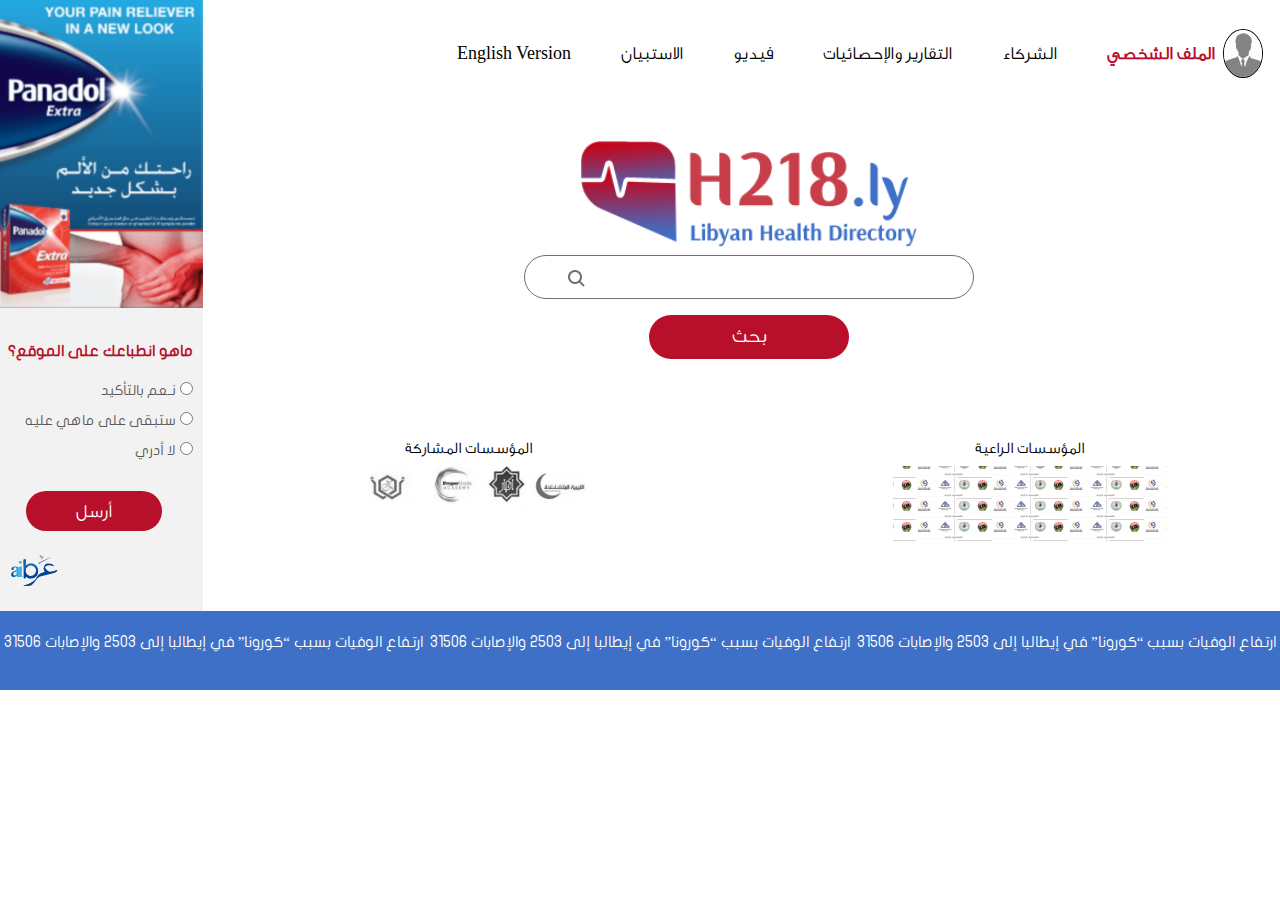
==== index.html @ 8788c645 "new" ====
<!Doctype html>
<!Doctype html>
<html>

<head>
    <title>Pan</title>
    <meta charset="utf-8">
    
    <link rel="stylesheet" href="https://use.fontawesome.com/releases/v5.4.1/css/all.css" integrity="sha384-5sAR7xN1Nv6T6+dT2mhtzEpVJvfS3NScPQTrOxhwjIuvcA67KV2R5Jz6kr4abQsz"
     crossorigin="anonymous">
     <link href="https://fonts.googleapis.com/css?family=Cairo|Roboto&display=swap" rel="stylesheet">
     <meta name="viewport"  content="width=device-width, initial-scale=1">
    <link rel="stylesheet" href="assets/css/bootstrap.min.css" type="text/css">
	<link rel="stylesheet" href="assets/css/style.css" type="text/css">



</head>
<body>
	<section class = "bodyyyy">
		<div class="row">
			<div class="col-md-10">
				<nav class="navbar navbar-expand-xl navbar-dark bg-dark">
					<a class="navbar-brand " href="#">
						<img class = "profile mt-3" src="assets/img/Image_1.png" alt="">  
					</a>

					<button class="navbar-toggler" type="button" data-toggle="collapse" data-target="#navbarsExample06" aria-controls="navbarsExample06" aria-expanded="false" aria-label="Toggle navigation">
						<i class="fa fa-bars"></i>
					</button>
				  
					<div class="collapse navbar-collapse" id="navbarsExample06">
						<ul class="navbar-nav">
							<li class="nav-item active">
								<a class="nav-link mr-2" href="#">الملف الشخصي</a>
							  </li>
							<li class="nav-item">
							  <a class="nav-link" href="#">الشركاء</a>
							</li>
							<li class="nav-item">
							  <a class="nav-link" href="#">التقارير والإحصائيات</a>
							</li>
							<li class="nav-item">
							  <a class="nav-link" href="#">فيديو</a>
							</li>
							<li class="nav-item">
							  <a class="nav-link" href="#">الاستبيان</a>
							</li>
						  </ul>
						  <ul class = "navbar-nav">
							<li class="nav-item">
								<a class="nav-link" href="#">English Version</a>
							  </li>
						  </ul>
					
					</div>
				</nav>
				<div class="search">
					<div class="row">
						<div class="col-md-4">

						</div>
						<div class="col-md-4">
							<img src="assets/img/30-layers.png" alt="">
						</div>
						<div class="col-md-4">
							
						</div>
					</div>
					<div class="searc-icon mt-2">
						<form action="">
							
						<input type="text">
						<span><img src="assets/img/search.png" alt=""></span>
						</form>
						<button class="btn-search mt-3" type="button">بحث</button>

					</div>
				</div>
				<div class="support-company mb-3">
					<div class="row text-center">
						<div class="col-md-6">
							<h6>المؤسسات الراعية</h6>
							<img src="assets/img/Group_48.png" alt="">
						</div>
						<div class="col-md-6">
							<h6>المؤسسات المشاركة</h6>
							<img src="assets/img/Image_3.png" alt="">

						</div>
					</div>

				</div>
              
			</div>
			<div class="col-md-2 left-side">
				<img class="img1" src="assets/img/Image_6@2x.png" alt="">
				<div class="info-desc text-right">
					<button class = "xx" type="button"><i class="fas fa-times"></i></button>
					<p>ماهو انطباعك على الموقع؟</p>
					<form>
						<input type="radio" name="1" value="">
						<label for="1">نـعم بالتأكيد</label><br>
						<input type="radio"  name="2" value="">
						<label for="2">  ستبقى على ماهي عليه</label><br>
						<input type="radio"  name="3" value="">
						<label for="3">لا أدري</label><br><br>
						<input class = "submit" type="submit" value="أرسل">
						<img class= "float-left pt-4 pl-3" src="assets/img/Group_27.png" alt="">

					</form>

				</div>

		 </div>
		</div>

	</section>






<footer>
	<!---------------------------->
	<section class="footer-top-area">
			<div class="container-fluid">
				<div class="row text-center">
					<div class="col-md-4 col-sm-6">
						<p>ارتفاع الوفيات بسبب “كورونا” في إيطالبا إلى 2503 والإصابات 31506

						</p>
					</div>
					<div class="col-md-4 col-sm-6">
						<p>ارتفاع الوفيات بسبب “كورونا” في إيطالبا إلى 2503 والإصابات 31506

						</p>
					</div>
					<div class="col-md-4 col-sm-6">
						<p>ارتفاع الوفيات بسبب “كورونا” في إيطالبا إلى 2503 والإصابات 31506

						</p>
					</div>

				</div>
			</div>
	</section>
</footer>

  


	<script src="assets/js/jquery3.3.1.js"></script>
	<script src="assets/js/popper.min.js"></script>
	<script src="assets/js/bootstrap.min.js"></script>
	<script src="assets/js/main.js"></script>

</body>

</html>
---- assets/css/style.css ----
body{
    direction:rtl;
    color:#000;
    font-family: 'GE_SS_TEXT_LIGHT';

}
@font-face {
  font-family: 'GE_SS_TEXT_LIGHT';
  src: url('../fonts/GE_SS_TEXT_LIGHT.otf');
  src: local('☺'),  url('../fonts/GE_SS_TEXT_LIGHT.otf') format('truetype');
  font-weight: normal;
  font-style: normal;
  }
  @font-face {
    font-family: 'JF-Flat-Regular';
    src: url('../fonts/JF-Flat-Regular.ttf');
    src: local('☺'),  url('../fonts/JF-Flat-Regular.ttf') format('truetype');
    font-weight: normal;
    font-style: normal;
    }
    @font-face {
      font-family: 'Droid-Naskh-Regular';
      src: url('../fonts/Droid-Naskh-Regular.ttf');
      src: local('☺'),  url('../fonts/Droid-Naskh-Regular.ttf') format('truetype');
      font-weight: normal;
      font-style: normal;
      }
    .bodyyyy{
      overflow-x: hidden;
      overflow-y: hidden;
    }
    .bodyyyy .left-side  .img1{
      width: 100%;
    }
    .bodyyyy .search .row img {
      width: 90%;
      margin: 0 auto;
      display: flex;
      object-fit: contain;
      margin-top:50px;
  }
    .col, .col-1, .col-10, .col-11, .col-12, .col-2, .col-3, .col-4, .col-5, .col-6, .col-7, .col-8, .col-9, .col-auto, .col-lg, .col-lg-1, .col-lg-10, .col-lg-11, .col-lg-12, .col-lg-2, .col-lg-3, .col-lg-4, .col-lg-5, .col-lg-6, .col-lg-7, .col-lg-8, .col-lg-9, .col-lg-auto, .col-md, .col-md-1, .col-md-10, .col-md-11, .col-md-12, .col-md-2, .col-md-3, .col-md-4, .col-md-5, .col-md-6, .col-md-7, .col-md-8, .col-md-9, .col-md-auto, .col-sm, .col-sm-1, .col-sm-10, .col-sm-11, .col-sm-12, .col-sm-2, .col-sm-3, .col-sm-4, .col-sm-5, .col-sm-6, .col-sm-7, .col-sm-8, .col-sm-9, .col-sm-auto, .col-xl, .col-xl-1, .col-xl-10, .col-xl-11, .col-xl-12, .col-xl-2, .col-xl-3, .col-xl-4, .col-xl-5, .col-xl-6, .col-xl-7, .col-xl-8, .col-xl-9, .col-xl-auto {
      position: relative;
      width: 100%;
      min-height: 1px;
      padding-right: 0px;
      padding-left: 0px;
  }
  .navbar-dark .navbar-brand {
    color: #000; 
}
.navbar-dark .navbar-brand:hover{
  color: #000; 
}
  .navbar-dark .navbar-nav .nav-link {
    color: #000;
    font-size: 18px;
    padding: 15px 50px;
    padding-right: 0px;
    font-weight: normal;
  }
  .navbar-dark .navbar-nav .nav-link:hover{
    color: rgb(53, 121, 223);
  }
  .bg-dark {
    background-color: #fff!important;
    color:#000;
  }
  .navbar-dark .navbar-nav .active>.nav-link, .navbar-dark .navbar-nav .nav-link.active, .navbar-dark .navbar-nav .nav-link.show, .navbar-dark .navbar-nav .show>.nav-link {
    color: #b80f2a;
    font-weight: bold;
  }
  .profile{
    background: #fff;
    border-radius: 50%;
    border:1px solid #000;
  }
  img.profile{
     width: 100%;
  }
  ul {
    display: block;
    list-style-type: disc;
    margin-block-start: 1em;
    margin-block-end: 1em;
    margin-inline-start: 0px;
    margin-inline-end: 0px;
    padding-inline-start: 0px;
}
 
  .search{
    text-align: center;
    margin: 0 auto;
  }
   .search input{
    width: 450px;
    border: 1px solid #707070;
    background-color: #ffffff;
    border-radius: 50px;
    height: 44px;
    padding: 10px 20px;
    outline: 0px;
    position: relative;
    overflow: hidden;

  }
  .search-page2 input{
    width: 100%;
    border: 1px solid #707070;
    background-color: #ffffff;
    border-radius: 50px;
    height: 44px;
    padding: 10px 20px;
    outline: 0px;
    position: relative;
    overflow: hidden;

  }
  .search input:hover{
    outline: 0px;

  }
  .search span img{
    position: absolute;
    left:365px;
    margin-top: 15px;
  }
  .support-company{
    margin-top:80px;
  }
  .btn-search{
    border-radius: 50px;
    background-color: #b80f2a;
    color:#fff;
    text-align: center;
    outline: 0px;
    height: 44px;
    width:200px;
    border-radius: 50px;
    font-family: 'GE_SS_TEXT_LIGHT';
    font-size: 21px;
    font-weight: 300;
    border:0px;



  }
  .btn-search:hover{

    outline: 0px;
    border:0px;
  }

 .info-desc{
   background: #f2f2f2;;
   color:#b80f2a;
   padding: 10px;;
   font-size: 15px;
   font-weight: bold;
   font-family: 'JF-Flat-Regular';
   padding-bottom: 80px;
 }
 .info-desc label{
  color: #585858;
  font-size: 14px;
  font-weight: 600;
  font-weight: normal;
}
 .info-desc .xx{
  color:#b80f2a;
  border:none;
  outline: none;
  background: #f2f2f2;;
}
.info-desc .xx:hover{
  color:#b80f2a;
  border:none;
  outline: none;
}
.submit{
  border-radius: 50px;
  background-color: #b80f2a;
  color:#fff;
  outline: 0px;
  height: 40px;
  border-radius: 50px;
  font-family: 'GE_SS_TEXT_LIGHT';
  font-weight: 300;
  margin: 0 auto;
  display: flex;
  padding: 15px 50px;
  line-height: 5px;
  font-size: 18px;
  border:0px;

  

}
.submit:hover{

  outline: 0px;
  border:0px;
}

 /*footer
 */
 .footer-top-area {
     background: none repeat scroll 0 0 #3e70c7;
 color: #fff;
 padding-top:20px;
 padding-bottom:20px;

font-size: 15px;
font-family: 'JF-Flat-Regular';}
 








/**/
/*Scroll*/
::-webkit-scrollbar {
  width: 10px;

  border-radius: 15px !important;
  }
  
  /* Track */
  ::-webkit-scrollbar-track {
  background: #f1f1f1; 
  border-radius: 15px !important;
  
  }
  /* Handle */
  ::-webkit-scrollbar-thumb {
  background: #e33b3a; 
  border-radius: 15px !important;
  height: 150px;
  
  }
  
  /* Handle on hover */
  ::-webkit-scrollbar-thumb:hover {
  background: #000; 
  }
  .search-page2{
      margin:35px;
  }
  .search-page2 .logo1 img{
    width:100%;
  }
  .search-page2  span img{
    position: absolute;
    left:400px;
    margin-top: 30px;
  }
  .result-search{
    font-family: 'Droid-Naskh-Regular';
    color:#000;
  }
  .result-search img{
      width:100%;
      
  }
  .result-search h5{
    font-size: 17px;
    color:#b80f2a;
    font-weight: 600;
  }
  .result-search .row span{
    font-size: 14px;
    color:#000;
  }
.search-page2 .row .col-md-6,.search-page2 .row .col-md-3{
  position: relative;
  width: 100%;
  min-height: 1px;
  padding-right: 15px;
  padding-left: 15px;
}
@media (max-width: 992px) {   /* responsive mobiles and small devicess*/

.navbar-dark .navbar-toggler {
  border: 2px solid #b80f2a ;


}
.bg-dark {
  background-color: #e33b3a!important;
  color:#000;
}
.col, .col-1, .col-10, .col-11, .col-12, .col-2, .col-3, .col-4, .col-5, .col-6, .col-7, .col-8, .col-9, .col-auto, .col-lg, .col-lg-1, .col-lg-10, .col-lg-11, .col-lg-12, .col-lg-2, .col-lg-3, .col-lg-4, .col-lg-5, .col-lg-6, .col-lg-7, .col-lg-8, .col-lg-9, .col-lg-auto, .col-md, .col-md-1, .col-md-10, .col-md-11, .col-md-12, .col-md-2, .col-md-3, .col-md-4, .col-md-5, .col-md-6, .col-md-7, .col-md-8, .col-md-9, .col-md-auto, .col-sm, .col-sm-1, .col-sm-10, .col-sm-11, .col-sm-12, .col-sm-2, .col-sm-3, .col-sm-4, .col-sm-5, .col-sm-6, .col-sm-7, .col-sm-8, .col-sm-9, .col-sm-auto, .col-xl, .col-xl-1, .col-xl-10, .col-xl-11, .col-xl-12, .col-xl-2, .col-xl-3, .col-xl-4, .col-xl-5, .col-xl-6, .col-xl-7, .col-xl-8, .col-xl-9, .col-xl-auto {
  position: relative;
  width: 100%;
  min-height: 1px;
   padding-right: 15px;
   padding-left: 15px; 
}
.fa-bars {
  color: #fff;
  font-size: 22px;
}
.bodyyyy .search .row img {
   width:50%;
   margin: 0 auto;
   margin-top:30px;
}


.search input {
  width: 80%;
  margin: 0 auto;
}
.search span img {

  left: 65px;
}
.info-desc {
 
  padding-right: 48px;
}


.navbar-toggler {
font-size:16px;
background-color: #000;
}
.navbar-nav {
  display: flex;
  margin:0 auto;
  -ms-flex-direction: column;
  flex-direction: column;
  margin-bottom: 0;
  list-style: none;
  text-align: center;
}
.footer-top-area {

font-size: 14px;

}
.search-page2 .logo1 img {
  width:50%;
  margin: 0 auto;
  display: flex;
}
.search-page2 input {
  width: 80%;
  margin: 0 auto;
}
.search-page2 span img {
  
left:100px;
}
}
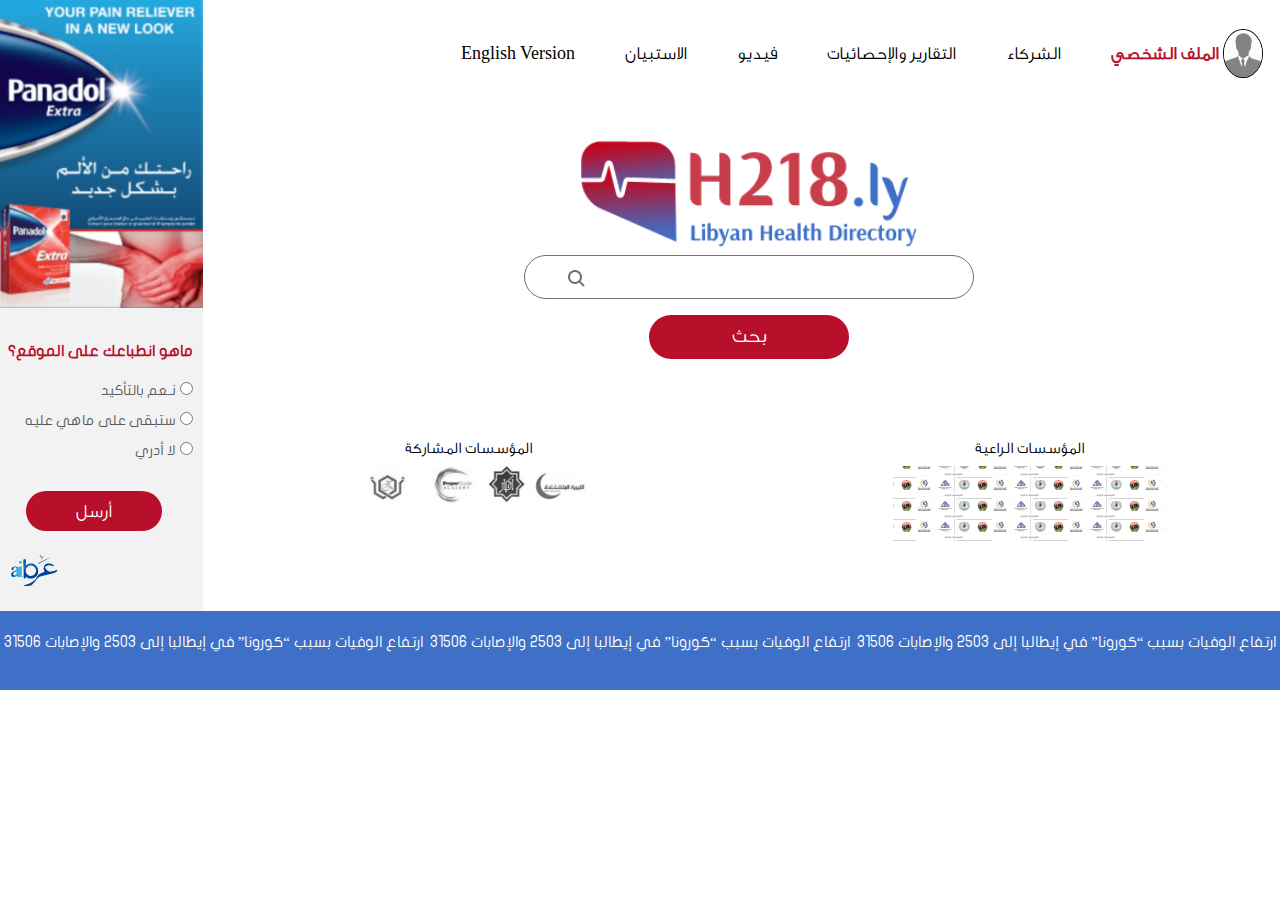
==== commit 102834a9: "new" ====
--- a/index.html
+++ b/index.html
@@ -20,6 +20,7 @@
 	<section class = "bodyyyy">
 		<div class="row">
 			<div class="col-md-10">
+				
 				<nav class="navbar navbar-expand-xl navbar-dark bg-dark">
 					<a class="navbar-brand " href="#">
 						<img class = "profile mt-3" src="assets/img/Image_1.png" alt="">  
@@ -32,7 +33,7 @@
 					<div class="collapse navbar-collapse" id="navbarsExample06">
 						<ul class="navbar-nav">
 							<li class="nav-item active">
-								<a class="nav-link mr-2" href="#">الملف الشخصي</a>
+								<a class="nav-link mr-1" href="#">الملف الشخصي</a>
 							  </li>
 							<li class="nav-item">
 							  <a class="nav-link" href="#">الشركاء</a>
@@ -47,14 +48,14 @@
 							  <a class="nav-link" href="#">الاستبيان</a>
 							</li>
 						  </ul>
+						  
 						  <ul class = "navbar-nav">
 							<li class="nav-item">
 								<a class="nav-link" href="#">English Version</a>
 							  </li>
 						  </ul>
-					
 					</div>
-				</nav>
+				  </nav>
 				<div class="search">
 					<div class="row">
 						<div class="col-md-4">
--- a/assets/css/style.css
+++ b/assets/css/style.css
@@ -64,7 +64,7 @@
     color: rgb(53, 121, 223);
   }
   .bg-dark {
-    background-color: #fff!important;
+    background-color: transparent!important;
     color:#000;
   }
   .navbar-dark .navbar-nav .active>.nav-link, .navbar-dark .navbar-nav .nav-link.active, .navbar-dark .navbar-nav .nav-link.show, .navbar-dark .navbar-nav .show>.nav-link {
@@ -206,7 +206,7 @@
  /*footer
  */
  .footer-top-area {
-     background: none repeat scroll 0 0 #3e70c7;
+ background: none repeat scroll 0 0 #3e70c7;
  color: #fff;
  padding-top:20px;
  padding-bottom:20px;
@@ -214,14 +214,6 @@
 font-size: 15px;
 font-family: 'JF-Flat-Regular';}
  
-
-
-
-
-
-
-
-
 /**/
 /*Scroll*/
 ::-webkit-scrollbar {
@@ -254,19 +246,16 @@
   .search-page2 .logo1 img{
     width:100%;
   }
-  .search-page2  span img{
+  .search-page2 span img {
     position: absolute;
-    left:400px;
-    margin-top: 30px;
-  }
+    left: 28px;
+    top: 20px;
+}
   .result-search{
     font-family: 'Droid-Naskh-Regular';
     color:#000;
   }
-  .result-search img{
-      width:100%;
-      
-  }
+
   .result-search h5{
     font-size: 17px;
     color:#b80f2a;
@@ -277,6 +266,13 @@
     color:#000;
   }
 .search-page2 .row .col-md-6,.search-page2 .row .col-md-3{
+  position: relative;
+  width: 100%;
+  min-height: 1px;
+  padding-right: 15px;
+  padding-left: 15px;
+}
+.search-page2 .row .col-md-11{
   position: relative;
   width: 100%;
   min-height: 1px;
@@ -345,16 +341,19 @@
 
 }
 .search-page2 .logo1 img {
-  width:50%;
+  width:90%;
   margin: 0 auto;
   display: flex;
 }
 .search-page2 input {
-  width: 80%;
+
   margin: 0 auto;
 }
-.search-page2 span img {
-  
-left:100px;
+
+.result-search img{
+ display: none;  
+}
+.search-page2 .btn-search{
+  width:100%;
 }
 }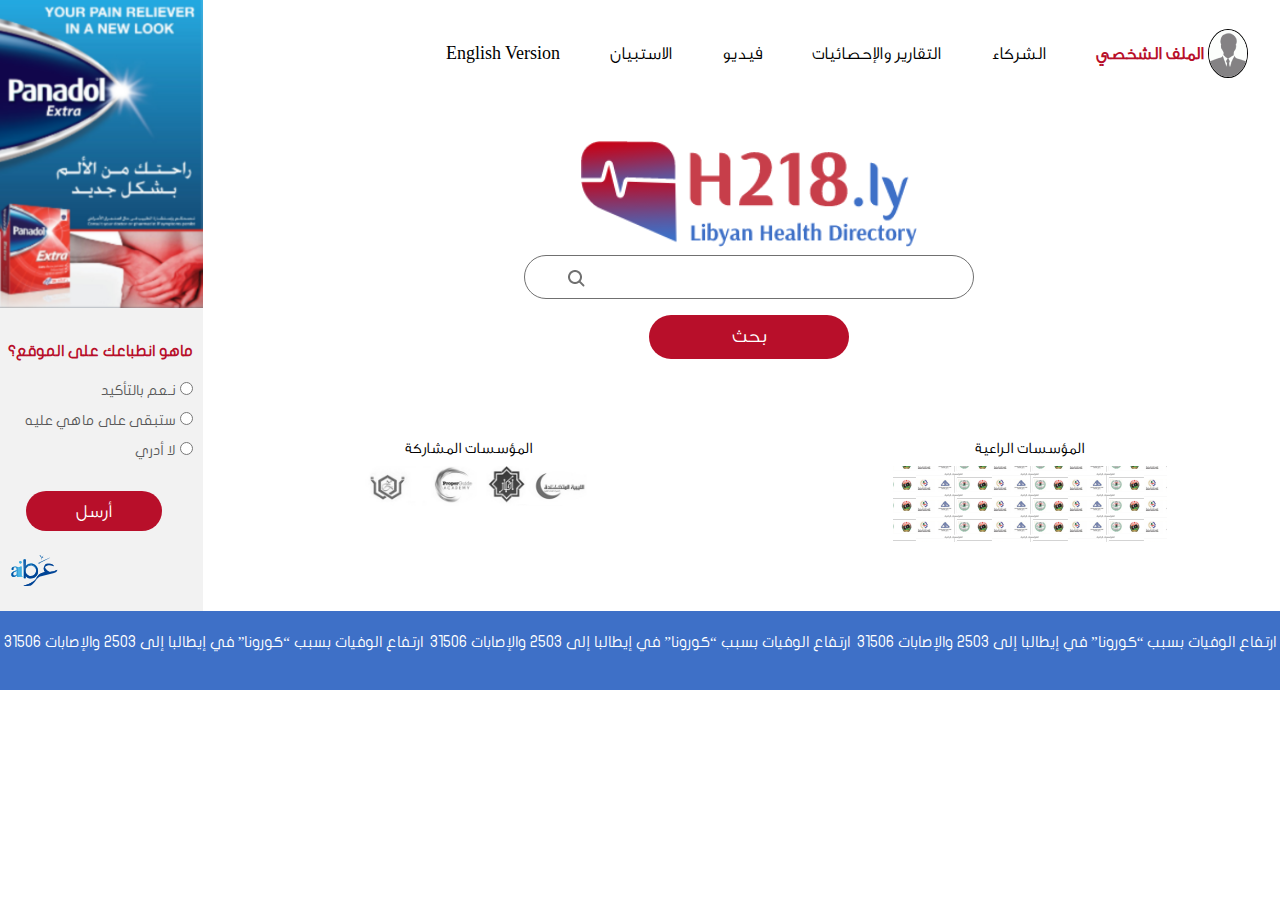
==== commit b7ce2e5b: "new" ====
--- a/index.html
+++ b/index.html
@@ -21,41 +21,46 @@
 		<div class="row">
 			<div class="col-md-10">
 				
-				<nav class="navbar navbar-expand-xl navbar-dark bg-dark">
-					<a class="navbar-brand " href="#">
-						<img class = "profile mt-3" src="assets/img/Image_1.png" alt="">  
-					</a>
-
-					<button class="navbar-toggler" type="button" data-toggle="collapse" data-target="#navbarsExample06" aria-controls="navbarsExample06" aria-expanded="false" aria-label="Toggle navigation">
-						<i class="fa fa-bars"></i>
-					</button>
-				  
-					<div class="collapse navbar-collapse" id="navbarsExample06">
-						<ul class="navbar-nav">
-							<li class="nav-item active">
-								<a class="nav-link mr-1" href="#">الملف الشخصي</a>
-							  </li>
-							<li class="nav-item">
-							  <a class="nav-link" href="#">الشركاء</a>
-							</li>
-							<li class="nav-item">
-							  <a class="nav-link" href="#">التقارير والإحصائيات</a>
-							</li>
-							<li class="nav-item">
-							  <a class="nav-link" href="#">فيديو</a>
-							</li>
-							<li class="nav-item">
-							  <a class="nav-link" href="#">الاستبيان</a>
-							</li>
-						  </ul>
-						  
-						  <ul class = "navbar-nav">
-							<li class="nav-item">
-								<a class="nav-link" href="#">English Version</a>
-							  </li>
-						  </ul>
-					</div>
-				  </nav>
+				
+				  <section class="navbar-navv">
+					<nav class="navbar navbar-expand-lg navbar-dark bg-dark">
+						<div class="container-fluid">
+							<a class="navbar-brand " href="#">
+								<img class = "profile mt-3" src="assets/img/Image_1.png" alt="">  
+							</a>
+		
+							<button class="navbar-toggler" type="button" data-toggle="collapse" data-target="#navbarsExample06" aria-controls="navbarsExample06" aria-expanded="false" aria-label="Toggle navigation">
+								<i class="fa fa-bars"></i>
+							</button>
+					  
+						  <div class="collapse navbar-collapse" id="navbarsExample07">
+							<ul class="navbar-nav">
+								<li class="nav-item active">
+									<a class="nav-link mr-1" href="index.html">الملف الشخصي</a>
+								  </li>
+								<li class="nav-item">
+								  <a class="nav-link" href="index.html">الشركاء</a>
+								</li>
+								<li class="nav-item">
+								  <a class="nav-link" href="index.html">التقارير والإحصائيات</a>
+								</li>
+								<li class="nav-item">
+								  <a class="nav-link" href="index.html">فيديو</a>
+								</li>
+								<li class="nav-item">
+								  <a class="nav-link" href="index.html">الاستبيان</a>
+								</li>
+							  </ul>
+							  
+							  <ul class = "navbar-nav">
+								<li class="nav-item">
+									<a class="nav-link" href="index.html">English Version</a>
+								  </li>
+							  </ul>
+						  </div>
+						</div>
+					</nav>
+				</section>
 				<div class="search">
 					<div class="row">
 						<div class="col-md-4">
--- a/assets/css/style.css
+++ b/assets/css/style.css
@@ -64,7 +64,7 @@
     color: rgb(53, 121, 223);
   }
   .bg-dark {
-    background-color: transparent!important;
+    background-color:transparent!important;
     color:#000;
   }
   .navbar-dark .navbar-nav .active>.nav-link, .navbar-dark .navbar-nav .nav-link.active, .navbar-dark .navbar-nav .nav-link.show, .navbar-dark .navbar-nav .show>.nav-link {
@@ -76,9 +76,7 @@
     border-radius: 50%;
     border:1px solid #000;
   }
-  img.profile{
-     width: 100%;
-  }
+ 
   ul {
     display: block;
     list-style-type: disc;
@@ -294,8 +292,8 @@
   position: relative;
   width: 100%;
   min-height: 1px;
-   padding-right: 15px;
-   padding-left: 15px; 
+   padding-right: 0px;
+   padding-left: 0px; 
 }
 .fa-bars {
   color: #fff;
@@ -314,11 +312,11 @@
 }
 .search span img {
 
-  left: 65px;
+  left: 70px;
 }
 .info-desc {
  
-  padding-right: 48px;
+  padding-right: 10px;
 }
 
 
@@ -356,4 +354,23 @@
 .search-page2 .btn-search{
   width:100%;
 }
+.submit {
+
+  padding: 15px 20px;
+}
+}
+@media (max-width: 1024px) {   /* responsive mobiles and small devicess*/
+  .navbar-dark .navbar-nav .nav-link {
+    color: #f1eb28;
+    padding: 5px 12px;
+    font-size: 14px;
+}
+.app-section p {
+  text-align: center;
+  font-size: 25px;
+}
+.navbar-dark .navbar-nav .nav-link {
+  color: #000;
+  font-size: 14px;
+}
 }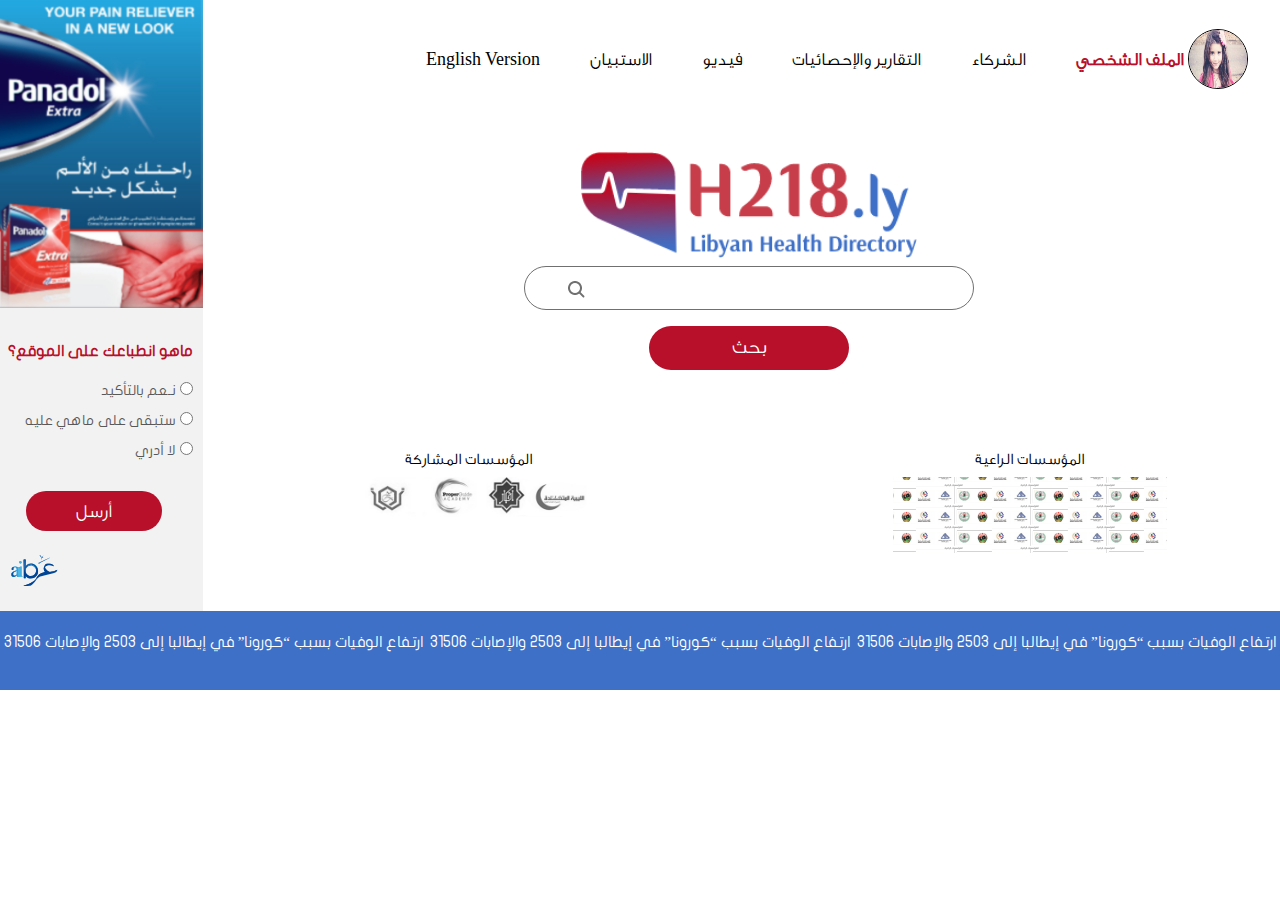
==== commit 777944ad: "new" ====
--- a/index.html
+++ b/index.html
@@ -26,7 +26,7 @@
 					<nav class="navbar navbar-expand-lg navbar-dark bg-dark">
 						<div class="container-fluid">
 							<a class="navbar-brand " href="#">
-								<img class = "profile mt-3" src="assets/img/Image_1.png" alt="">  
+								<img class = "profile mt-3" src="assets/img/13754149_1889410001286321_6208709685327386948_n.jpg" alt="">  
 							</a>
 		
 							<button class="navbar-toggler" type="button" data-toggle="collapse" data-target="#navbarsExample06" aria-controls="navbarsExample06" aria-expanded="false" aria-label="Toggle navigation">
--- a/assets/css/style.css
+++ b/assets/css/style.css
@@ -277,6 +277,14 @@
   padding-right: 15px;
   padding-left: 15px;
 }
+.navbar-brand img{
+  width:60px;
+  height: 60px;
+  object-fit: fill;
+  background: #fff;
+  border-radius: 50%;
+  border:1px solid #000;
+}
 @media (max-width: 992px) {   /* responsive mobiles and small devicess*/
 
 .navbar-dark .navbar-toggler {
@@ -306,6 +314,7 @@
 }
 
 
+
 .search input {
   width: 80%;
   margin: 0 auto;
@@ -316,7 +325,7 @@
 }
 .info-desc {
  
-  padding-right: 10px;
+  padding-right: 15px;
 }
 
 
